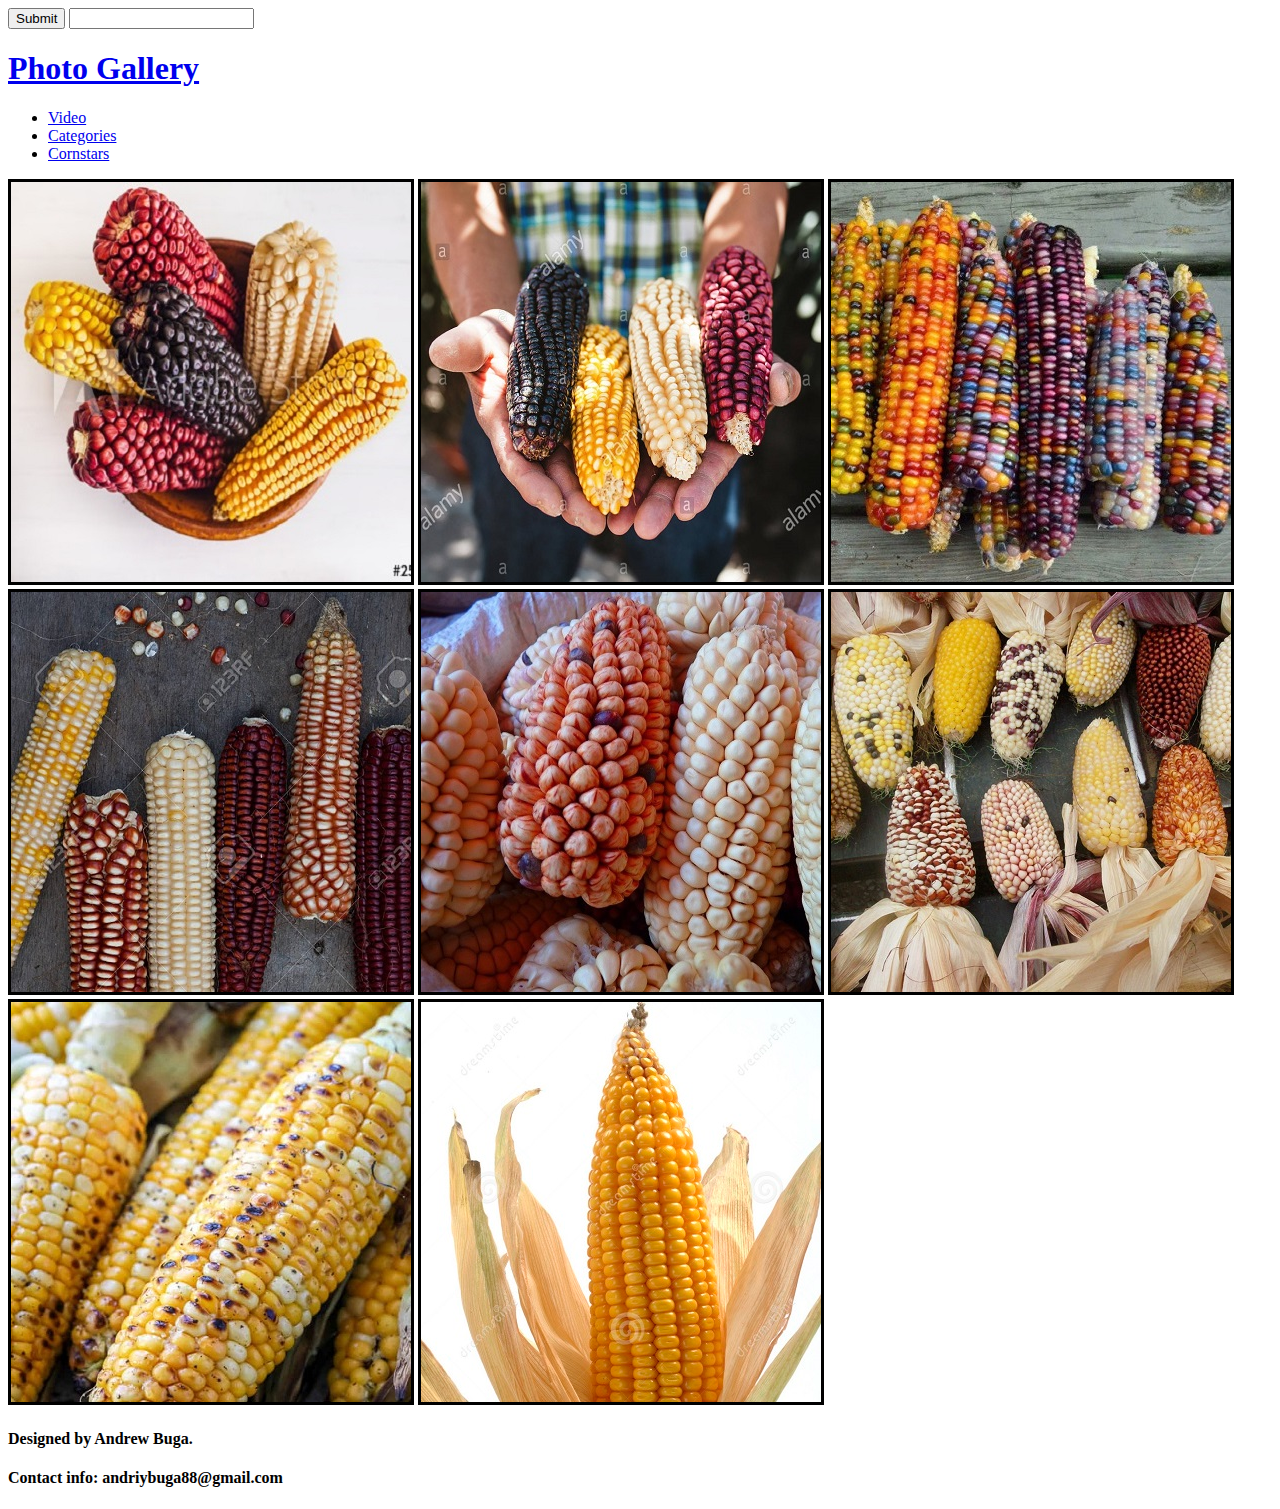
==== Index.html @ e475b3d8 "Add files via upload" ====
<!DOCTYPE html>
<html lang="en">
<head>
<title>DIV</title>
<meta charset="utf-8">
<meta name="viewport" content="width=device-width, initial-scale=1">
<link rel="stylesheet" type="text/css" href="Index.css" />
</head>
<body>
<header>
    <div id="Logo">
    </div>
    <div id="field">
    <button name="ButtonSubmit" onclick="">Submit</button>
    <input id="textField" type="text" name="text">
    </div>
  <h1><a href="Index.html">Photo Gallery</h1></a>
</header>

<section>
  <nav>
    <ul>
      <li><a href="Video.html">Video</a></li>
      <li><a href="Categories.html">Categories</a></li>
      <li><a href="Cornstars.html">Cornstars</a></li>
    </ul>
  </nav>
  
  <article>
      <div id="gall">
      <img src="1.jpg" tabindex="0" border="3"/>		
      <img src="2.jpg" tabindex="0" border="3"/>	
      <img src="3.jpg" tabindex="0" border="3" />
      <img src="4.jpg" tabindex="0" border="3"/>	
      <img src="5.jpg" tabindex="0" border="3"/>	
      <img src="6.jpg" tabindex="0" border="3"/>
      <img src="7.jpg" tabindex="0" border="3"/>	
      <img src="8.jpg" tabindex="0" border="3"/>		
      <div></div>
      </div>
  </article>
</section>

<footer>
  <h4 id="designed">Designed by Andrew Buga.</h4>  <h4 id="contacts">Contact info: andriybuga88@gmail.com</h4>
</footer>

</body>
</html>
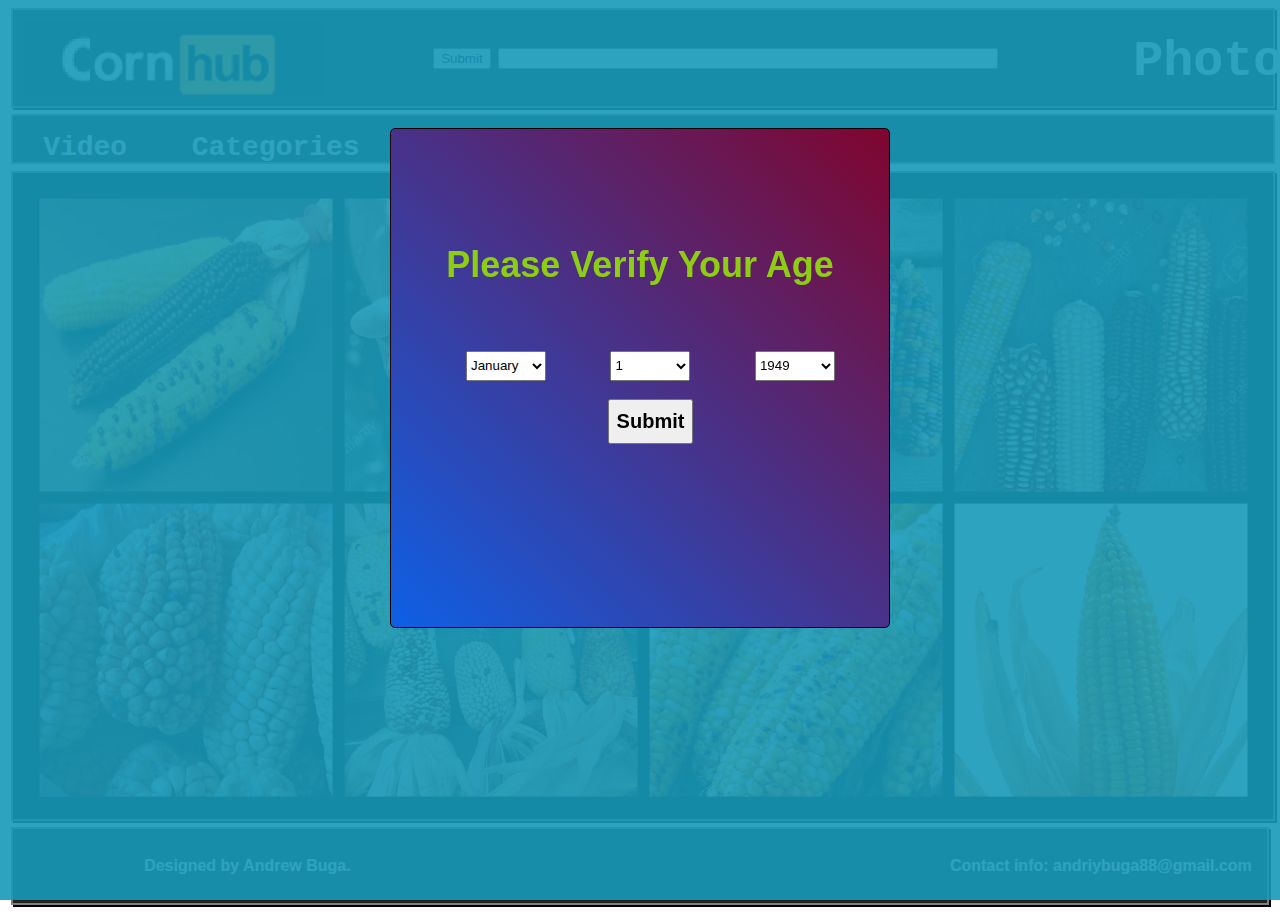
==== commit 18fb80ed: "Add files via upload" ====
--- a/Index.html
+++ b/Index.html
@@ -5,8 +5,163 @@
 <meta charset="utf-8">
 <meta name="viewport" content="width=device-width, initial-scale=1">
 <link rel="stylesheet" type="text/css" href="Index.css" />
+<link rel="stylesheet" type="text/css" href="AgeGate.css" />
+
 </head>
 <body>
+
+  <div id="verify">
+    
+
+    <div class="age">
+        <form>
+
+            <h2><span id="confirm">Please Verify Your Age</span></h2>
+            
+            <select name="month" id="month">
+                <option value="0">January</a>
+                <option value="1">February</a>
+                <option value="2">March</a>
+                <option value="3">April</a>
+                <option value="4">May</a>
+                <option value="5">June</a>
+                <option value="6">July</a>
+                <option value="7">August</a>
+                <option value="8">September</a>
+                <option value="9">October</a>
+                <option value="10">November</a>
+                <option value="11">December</a>
+            </select>
+
+            <select name="day" id="day">
+              <option value="0">1</a>
+                <option value="1">2</a>
+                <option value="2">3</a>
+                <option value="3">4</a>
+                <option value="4">5</a>
+                <option value="5">6</a>
+                <option value="6">7</a>
+                <option value="7">8</a>
+                <option value="8">9</a>
+                <option value="9">10</a>
+                <option value="10">11</a>
+                <option value="11">12</a>
+                <option value="12">13</a>
+                <option value="13">14</a>
+                <option value="14">15</a>
+                <option value="15">16</a>
+                <option value="16">17</a>
+                <option value="17">18</a>
+                <option value="18">19</a>
+                <option value="19">20</a>
+                <option value="20">21</a>
+                <option value="21">22</a>
+                <option value="22">23</a>
+                <option value="23">24</a>
+                <option value="24">25</a>
+                <option value="25">26</a>
+                <option value="26">27</a>
+                <option value="27">28</a>
+                <option value="28">29</a>
+                <option value="29">30</a>
+                <option value="30">31</a>
+                                                       
+
+            </select>
+
+
+            <select name="year" id="year">
+              <option value="0">1949</a> 
+              <option value="1">1950</a> 
+                <option value="2">1951</a> 
+                  <option value="3">1952</a> 
+                    <option value="4">1953</a> 
+          <option value="5">1954</a> 
+                <option value="6">1955</a> 
+                  <option value="7">1956</a> 
+                    <option value="8">1957</a> 
+                      <option value="9">1958</a> 
+                        <option value="10">1959</a> 
+                          <option value="11">1960</a> 
+                            <option value="12">1961</a> 
+                              <option value="13">1962</a> 
+                                <option value="14">1963</a> 
+                                  <option value="15">1964</a> 
+                                    <option value="16">1965</a> 
+                                      <option value="17">1966</a> 
+                                        <option value="18">1967</a> 
+                                          <option value="19">1968</a> 
+                                            <option value="20">1969</a> 
+                                              <option value="21">1970</a> 
+                                                <option value="22">1971</a> 
+                                                  <option value="23">1972</a> 
+            <option value="24">1973</a> 
+                <option value="25">1974</a> 
+                  <option value="26">1975</a> 
+                    <option value="27">1976</a> 
+                      <option value="28">1977</a> 
+                        <option value="29">1978</a> 
+                          <option value="30">1979</a> 
+                            <option value="31">1980</a> 
+                              <option value="32">1981</a> 
+                                <option value="33">1982</a> 
+                                  <option value="34">1983</a> 
+                                    <option value="35">1984</a> 
+                                      <option value="36">1985</a> 
+                                        <option value="37">1986</a> 
+                                          <option value="38">1987</a> 
+                                            <option value="39">1988</a> 
+                                              <option value="40">1989</a> 
+                                                <option value="41">1990</a> 
+                                                  <option value="42">1990</a> 
+                                                    <option value="43">1991</a> 
+                                                      <option value="44">1992</a> 
+                                                        <option value="45">1993</a> 
+                                                          <option value="46">1994</a> 
+                                                            <option value="47">1995</a> 
+                                                              <option value="48">1996</a> 
+                                                                <option value="49">1997</a> 
+                                                                  <option value="50">1998</a> 
+                                                                    <option value="51">1999</a> 
+
+              <option value="52">2000</a> 
+              <option value="53">2000</a>
+              <option value="54">2000</a>
+              <option value="55">2000</a>
+                <option value="57">2001</a>
+                  <option value="58">2002</a>
+              <option value="59">2003</a>
+                <option value="60">2004</a>
+                  <option value="61">2005</a>
+                    <option value="62">2006</a>
+                      <option value="63">2007</a>
+                        <option value="64">2008</a>
+                          <option value="65">2009</a>
+                            <option value="66">2010</a>
+                              <option value="67">2011</a>
+                                <option value="68">2012</a>
+                                  <option value="69">2013</a>
+                                    <option value="70">2014</a>
+                                      <option value="71">2015</a>
+                                        <option value="72">2016</a>
+                                          <option value="73">2017</a>
+                                            <option value="74">2017</a>
+                                              <option value="75">2018</a>
+                                                <option value="76">2019</a>
+                                                  <option value="77">2020</a>
+                                                    <option value="77">2021</a>
+            </select>        
+
+            <br> &nbsp; <br>
+
+            <input type="button" value="Submit" onclick="checkAge()" id="Submit">
+
+        </form>
+    
+    </div>
+
+</div>
+
 <header>
     <div id="Logo">
     </div>
@@ -44,6 +199,6 @@
 <footer>
   <h4 id="designed">Designed by Andrew Buga.</h4>  <h4 id="contacts">Contact info: andriybuga88@gmail.com</h4>
 </footer>
-
+<script type="text/javascript" src="AgeGate.js"></script>
 </body>
 </html>--- a/Index.css
+++ b/Index.css
@@ -0,0 +1,320 @@
+* {
+    box-sizing: border-box;
+  }
+body {
+    font-family: Arial, Helvetica, sans-serif;
+  }
+  
+  /* Style the header */
+  header {
+    width: 100%;
+    background:rgb(36, 34, 34);
+    font-size: 25px;
+    margin: 0.25%;
+    border: 2px solid gray;
+    box-shadow: 2px 2px black;
+    height: 100px;
+  
+  }
+  #field{
+    position: relative;
+    left: 100px;
+    top: 30px;
+  }
+  #Button{
+      width: 50px;
+  }
+#textField{
+    width: 500px;
+}
+   header h1 {
+    font-family: 'Courier New', Courier, monospace;
+    font-weight: bold;
+    color: white;
+    position: relative;
+    left: 800px;
+    bottom: 40px;
+   }
+   #Logo {
+       float: left;
+       width: 300px;
+       height: 75px;
+       margin: 10px;
+       background: url("PH.png");   
+   }
+  
+  /* Create two columns/boxes that floats next to each other */
+  nav {
+    background: rgb(36, 34, 34);
+    float: left;
+    width: 100%;
+    height: 50px; /* only for demonstration, should be removed */
+    margin: 0.25%;
+    border: 2px solid gray;
+    box-shadow: 2px 2px white;
+  }
+  
+  /* Style the list inside the menu */
+  nav ul {
+    display:inline-block;
+    padding: 0;
+    }
+    nav li {
+        display:inline-block;
+    }
+
+      nav a {
+         color: rgb(255, 250, 250);
+         text-align: center;
+         text-decoration: none;
+         font-size: 28px;
+         font-family: 'Courier New', Courier, monospace;
+         font-weight: bold;
+         padding: 25px;
+         margin: 5px;
+      }
+
+      nav a:hover { /*псевдоклас для работы при наведении курсора*/
+        background:rgb(155, 152, 152);
+    }
+  
+  article {
+    background: black;
+    float: left;
+    padding: 20px;
+    width: 100%;
+    height: 650px; /* only for demonstration, should be removed */
+    margin: 0.25%;
+    border: 2px solid gray;
+    box-shadow: 2px 2px black;
+    overflow: auto;
+  }
+  
+  /* Clear floats after the columns */
+  section::after {
+    content: "";
+    display: table;
+    clear: both;
+  }
+  
+  /* Style the footer */
+  footer {
+    background: rgb(36, 34, 34);
+    padding: 7px;
+    text-align:left;
+    color: rgb(255, 255, 255);
+    margin: 0.25%;
+    border: 2px solid gray;
+    box-shadow: 2px 2px black;
+  }
+  
+  /* Responsive layout - makes the two columns/boxes stack on top of each other instead of next to each other, on small screens */
+  @media (max-width: 600px) {
+    nav, article {
+      width: 100%;
+      height: auto;
+    }
+  }
+  h1 a{
+    text-decoration: none;
+    color: rgb(255, 255, 255);
+  }
+  #designed {
+    float:left;
+    margin-left: 10%;
+  }
+  #contacts {
+    margin-left: 75%;
+  }
+
+  #gall {
+    position: relative;
+    padding-top: 50%;
+    -moz-user-select: none; user-select: none;
+  }
+  #gall img {
+    position: absolute;
+    top: 25%;
+    left: 12.5%;
+    max-width: 24.5%;
+    max-height: 49.5%;
+    -webkit-transform: translate(-50%, -50%);
+    transform: translate(-50%, -50%);
+    cursor: zoom-in;
+    transition: .2s;
+  }
+  #gall img:nth-child(4n-2) {left: 37.5%;}
+  #gall img:nth-child(4n-1) {left: 62.5%;}
+  #gall img:nth-child(4n) {left: 87.5%;}
+  #gall img:nth-child(n+5) {top: 75%;}
+  
+  #gall img:focus {
+    position: absolute;
+    top: 50%;
+    left: 50%;
+    z-index: 1;
+    max-width: 100%;
+    max-height: 100%;
+    outline: none;
+    pointer-events: none;
+  }
+  #gall img:focus ~ div {
+    position: absolute;
+    top: 0;
+    left: 0;
+    right: 0;
+    bottom: 0;
+    background: black;
+    cursor: zoom-out;
+  }
+  #zatemnenie{
+    background: rgba(102,102,102,0.5);
+    width: 100%;
+    height: 100%;
+    position: absolute;
+    top: 0;
+    left: 0;
+    display: none;
+  }
+
+  #okno {
+    width: 300px;
+    height: 50px;
+    text-align: center;
+    padding: 15px;
+    border: 3px solid #0000cc;
+    border-radius: 10px;
+    color: #0000cc;
+    position: absolute;
+    top: 0;
+    right:0;
+    bottom: 0;
+    left: 0;
+    margin: auto;
+    background: #fff;
+    
+
+  }
+  #zatemnenie:target {display: block;}
+  .close {
+    display: inline-block;
+    display: 1px solid #0000cc;
+    color: blue;
+    padding: 0 12px;
+    margin: 10px;
+    text-decoration: none;
+    background: #f2f2f2;
+    font-size: 14pt;
+    cursor: pointer;
+  }   
+
+  #Popcorn{
+    background: url("./Images/Popcorn/Logo.jpg");
+    width: 400px;
+    height: 400px;
+    float: left;
+    margin: 25px;
+  }
+  #PodCorn{
+    background: url("./Images/PodCorn/Logo.jpg");
+    width: 400px;
+    height: 400px;
+    float: left;
+    margin: 25px;
+    color: rgb(22, 48, 163);
+  }
+  #AmyloMaize{
+    background: url("./Images/AmyloMaize/Logo.jpg");
+    width: 400px;
+    height: 400px;
+    float: left;
+    margin: 25px;
+    color: magenta;
+  }
+  #DentCorn{
+    background: url("./Images/DentCorn/Logo.jpg");
+    width: 400px;
+    height: 400px;
+    float: left;
+    margin: 25px;
+  }
+  #FlintCorn{
+    background: url("./Images/FlintCorn/Logo.jpg");
+    width: 400px;
+    height: 400px;
+    float: left;
+    margin: 25px;
+    color: rgb(23, 163, 88);
+  }
+  #StripedMaize{
+    background: url("./Images/StripedMaize/Logo.jpg"); 
+    width: 400px;
+    height: 400px;
+    float: left;    
+    margin: 25px;
+    color: rgb(156, 38, 156);
+  }
+  #SweetCorn{
+    background: url("./Images/SweetCorn/Logo.jpg");
+    width: 400px;
+    height: 400px;
+    float: left;
+    margin: 25px;
+  }
+  #WaxyCorn{
+    background: url("./Images/WaxyCorn/Logo.jpg");
+    width: 400px;
+    height: 400px; 
+    float: left;
+    margin: 25px;  
+    color: rgb(178, 235, 45);
+  }
+  h5{
+    text-align: center;
+    font-size: 40px;
+    margin-top: 170px;
+  }
+  video{
+    float: left;
+  }
+  #banner{
+    background: url("./Images/SweetCorn.jpg");
+    width: 381px;
+    height: 507px;
+    margin-left: 1400px;
+    margin-top: 50px;
+  }
+  #Corn1,#Corn2,#Corn3,#Corn4,#Corn5,#Corn6,#Corn7,#Corn8{
+    background: wheat;
+    width: 400px;
+    height: 400px; 
+    float: left;
+    margin: 25px;  
+  }
+  #Corn1{
+    background: url("./Images/Corn1.jpg");
+    }
+  #Corn2{
+    background: url("./Images/Corn2.jpg");
+  }
+  #Corn3{
+    background: url("./Images/Corn3.jpg");
+  }
+  #Corn4{
+    background: url("./Images/Corn4.jpg");
+  }
+  #Corn5{
+    background: url("./Images/Corn5.jpg");
+  }
+  #Corn6{
+    background: url("./Images/Corn6.jpg");
+  }
+  #Corn7{
+    background: url("./Images/Corn7.jpg");
+  }
+  #Corn8{
+    background: url("./Images/Corn8.jpg");
+  }
+  
+  
+ --- a/AgeGate.css
+++ b/AgeGate.css
@@ -0,0 +1,41 @@
+#verify {
+    position: absolute;
+    top: 0;
+    left: 0;
+    background: rgba(23, 153, 185, 0.9);
+    z-index: 200;
+    width: 100%;
+    height: 100%;
+}
+#verify .age {
+    width: 500px;
+    height: 500px;
+    margin: 10% auto 0;
+    padding: 15px;
+    background:linear-gradient(45deg, #0e60e6, #80052e);
+    border: 1px solid black;
+    border-radius: 5px;
+}
+#verify .age h2 {
+    text-align: center;
+    position: relative;
+    top: 70px;
+    font-size: 36px;
+    color: #8dce15;
+    margin-bottom: 15px;
+}
+#verify .age input[type=button] {
+    margin-left: 202px;
+    width: 85px;
+    height: 45px;
+    color: #000000;
+    font-size: 20px;
+    font-weight: bold;
+     
+}
+#month,#day,#year {
+    margin-top: 120px;
+    margin-left: 60px;
+    width: 80px;
+    height: 30px;
+}
